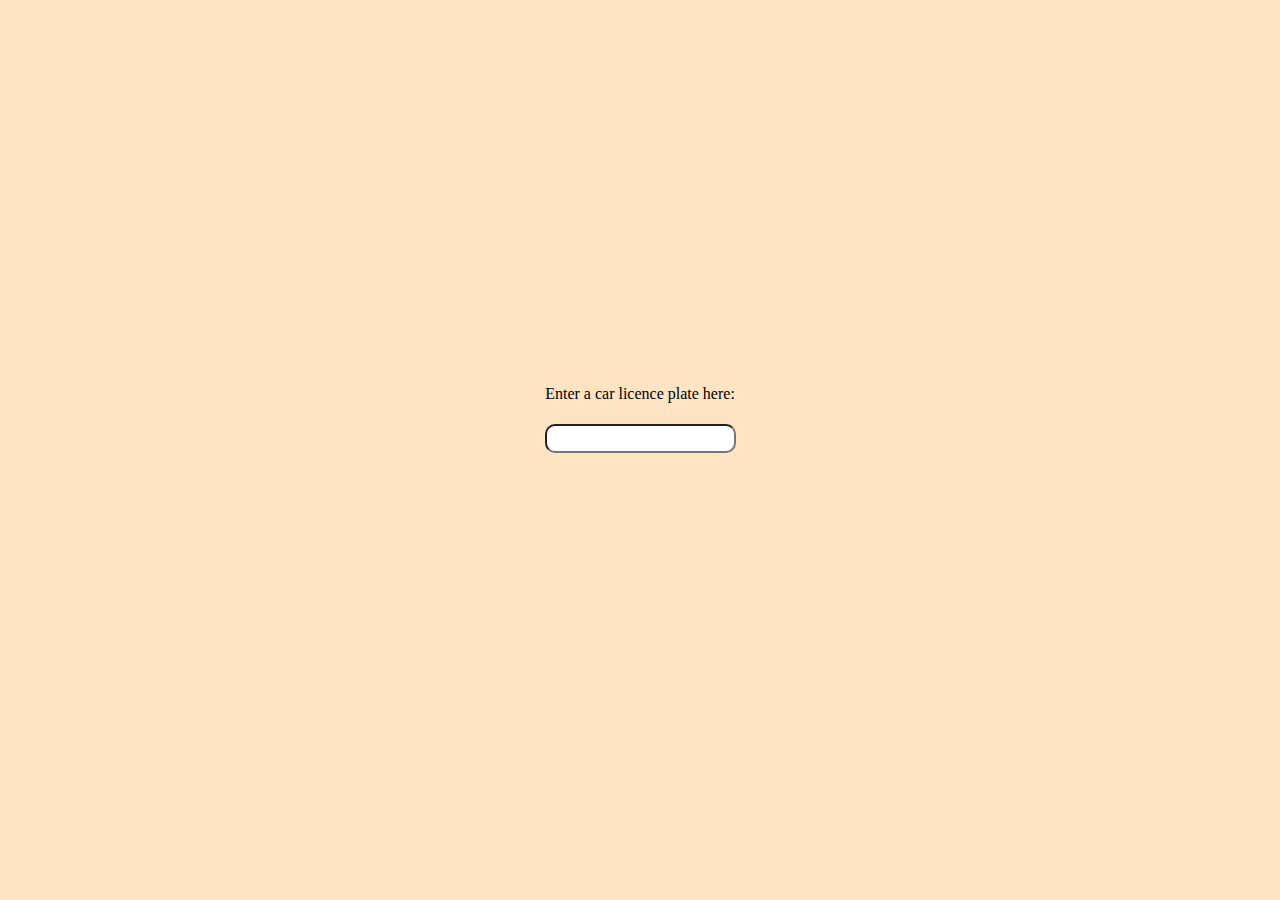
==== games/licencePlateGuesser/licencePlateGuesser.html @ 9220fc26 "initial commit some css licencePlateGuesser inputfield logic" ====
<!DOCTYPE html>
<html lang="en">
<head>
    <meta charset="UTF-8">
    <meta name="viewport" content="width=device-width, initial-scale=1.0">
    <title>Licence plate guesser</title>
    <link rel="stylesheet" href="styles.css">
    <script src="licencePlateGuesser.js"></script>
</head>
<body>
    <div id="body">
        <div>
            <p>Enter a car licence plate here:</p>
            <input type="text" id="plate" name="plate" onkeydown="search(this)">
        </div>
    </div>
</body>
</html>
---- games/licencePlateGuesser/styles.css ----
body {
    height: 90vh;
    background-color: bisque;
    display: flex;
    flex-direction: column;
    justify-content: center;
    align-items: center;
}

.game {
    background-color: chocolate;
    padding: 5%;
    border-radius: 15px;
    border: 1px solid rgb(121, 68, 29);
    text-decoration: none;
    font-family: 'Lucida Sans', 'Lucida Sans Regular', 'Lucida Grande', 'Lucida Sans Unicode', Geneva, Verdana, sans-serif;
    color: rgb(108, 77, 55);
}

div {
    margin: 15px;
    display: flex;
    flex-direction: column;
    justify-content: center;
    align-items: center;
}

input[type=text] {
    margin: 5px;
    padding: 5px;
    height: max-content;
    border-radius: 10px;
}
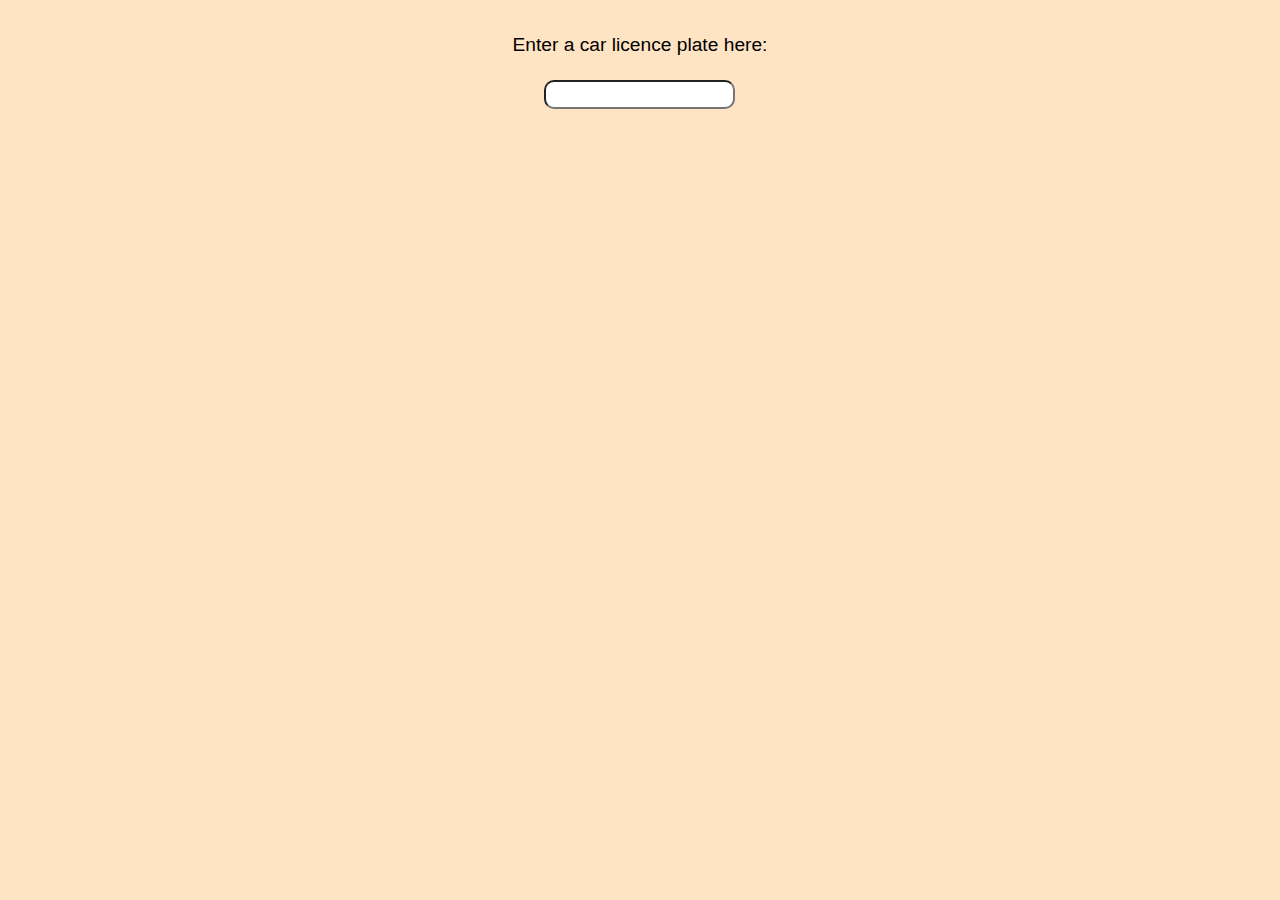
==== commit 347b0810: "licencePlateGuesser dynamic images" ====
--- a/games/licencePlateGuesser/licencePlateGuesser.html
+++ b/games/licencePlateGuesser/licencePlateGuesser.html
@@ -4,15 +4,14 @@
     <meta charset="UTF-8">
     <meta name="viewport" content="width=device-width, initial-scale=1.0">
     <title>Licence plate guesser</title>
+    <link rel="stylesheet" href="../../index.css">
     <link rel="stylesheet" href="styles.css">
-    <script src="licencePlateGuesser.js"></script>
+    <script type="module" src="licencePlateGuesser.js"></script>
 </head>
 <body>
-    <div id="body">
-        <div>
-            <p>Enter a car licence plate here:</p>
-            <input type="text" id="plate" name="plate" onkeydown="search(this)">
-        </div>
+    <div>
+        <p>Enter a car licence plate here:</p>
+        <input type="text" id="plate">
     </div>
 </body>
 </html>--- a/index.css
+++ b/index.css
@@ -0,0 +1,77 @@
+body {
+    margin: 0;
+    height: fit-content;
+    min-width: 300px;
+    background-color: bisque;
+    display: flex;
+    flex-direction: column;
+    justify-content: center;
+    align-items: center;
+}
+
+.game {
+    background-color: chocolate;
+    padding: 5%;
+    border-radius: 15px;
+    border: 1px solid rgb(121, 68, 29);
+    text-decoration: none;
+    font-family: 'Lucida Sans', 'Lucida Sans Regular', 'Lucida Grande', 'Lucida Sans Unicode', Geneva, Verdana, sans-serif;
+    color: rgb(108, 77, 55);
+}
+
+div {
+    margin: 15px;
+    display: flex;
+    flex-direction: column;
+    align-items: center;
+    justify-content: center;
+}
+
+input[type=text] {
+    margin: 5px;
+    padding: 5px;
+    height: max-content;
+    border-radius: 10px;
+}
+
+#grid {
+    display: grid;
+    width: 100%;
+    max-width: 900px;
+    grid-template-columns: 1fr 1fr 1fr;
+    grid-auto-rows: 1fr;
+}
+
+@media screen and (max-width: 1000px) {
+    #grid {
+        grid-template-columns: 1fr 1fr;
+    }
+}
+@media screen and (max-width: 700px) {
+    #grid {
+        grid-template-columns: 1fr;
+    }
+}
+
+a {
+    display: flex;
+    flex-direction: column;
+    justify-content: space-around;
+    align-items: center;
+}
+
+#grid > * {
+    border-radius: 15px;
+    padding: 15px;
+    margin: 15px;
+}
+
+h1, h2, h3, h4, h5, h6 {
+    font-family: Arial, Helvetica, sans-serif;
+}
+
+p {
+    font-family: Arial, Helvetica, sans-serif;
+    font-size: larger;
+    text-align: center;
+}--- a/games/licencePlateGuesser/styles.css
+++ b/games/licencePlateGuesser/styles.css
@@ -1,33 +1,13 @@
-body {
-    height: 90vh;
-    background-color: bisque;
-    display: flex;
-    flex-direction: column;
-    justify-content: center;
-    align-items: center;
+div {
+    justify-content: space-around;
 }
 
-.game {
-    background-color: chocolate;
-    padding: 5%;
-    border-radius: 15px;
-    border: 1px solid rgb(121, 68, 29);
-    text-decoration: none;
-    font-family: 'Lucida Sans', 'Lucida Sans Regular', 'Lucida Grande', 'Lucida Sans Unicode', Geneva, Verdana, sans-serif;
-    color: rgb(108, 77, 55);
+#result {
+    width: 80%;
 }
 
-div {
-    margin: 15px;
-    display: flex;
-    flex-direction: column;
-    justify-content: center;
-    align-items: center;
-}
-
-input[type=text] {
-    margin: 5px;
-    padding: 5px;
-    height: max-content;
-    border-radius: 10px;
+#grid > * {
+    aspect-ratio: 1.7;
+    border-radius: 5px;
+    background-color: rgba(210, 105, 30, 0.6);
 }